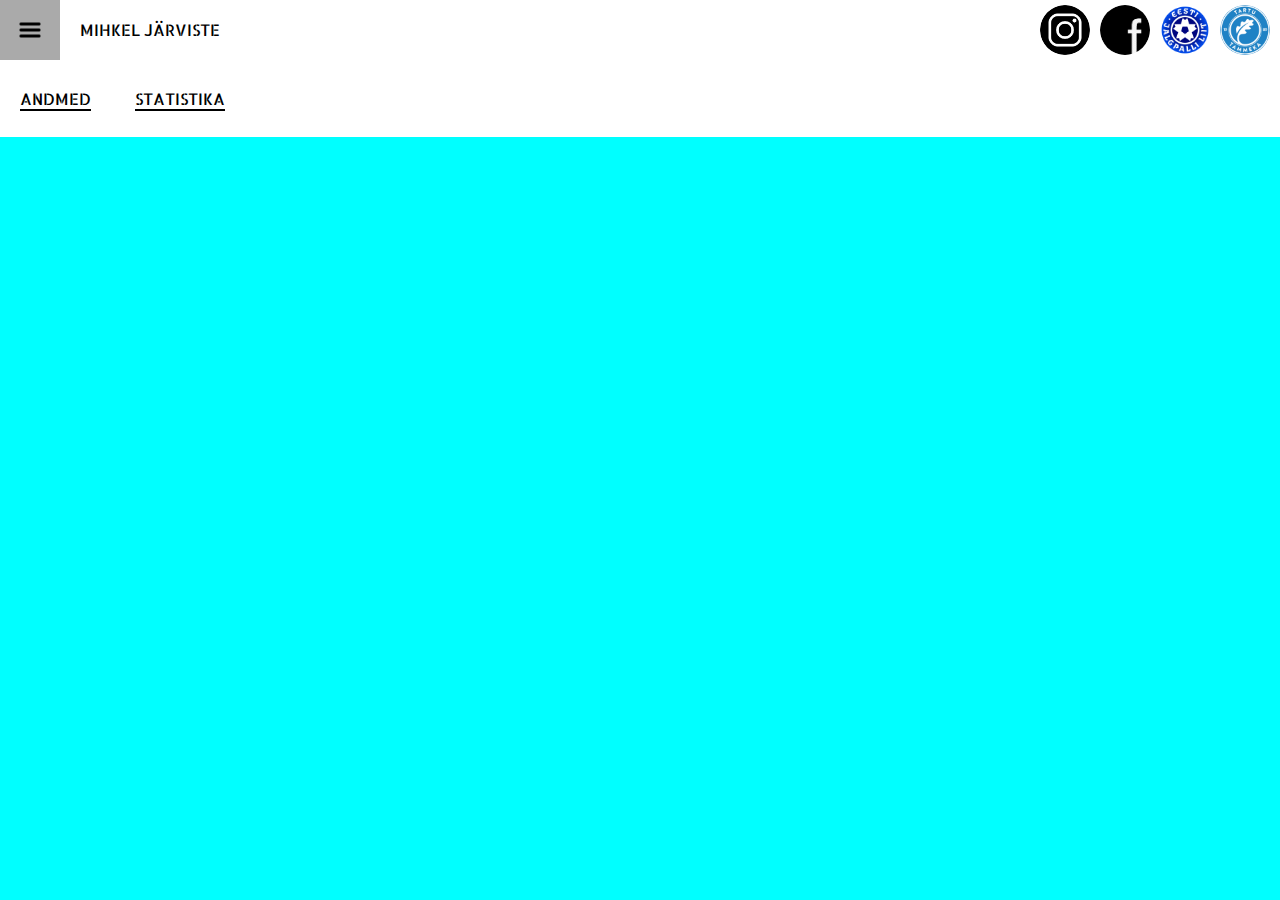
==== index.html @ 8848d4ef "esimene commit" ====
<!DOCTYPE html>
<html>
    <head>
        <meta charset="UTF-8">
        <title>Mihkel Järviste</title>
        <link rel="stylesheet" href="navigation.css">
        <link href='https://fonts.googleapis.com/css?family=Allerta Stencil' rel='stylesheet'>
    </head>
    <body>
        <header>
            <nav class="nav-main">
                <div class="btn-toggle-nav" onclick="toggleNav()"></div>
                <div class="nimi">Mihkel Järviste</div>
                <div class="tabel">
                        <input class="menu-btn" type="checkbox" id="menu-btn" />
                        <label class="menu-icon" for="menu-btn"><span class="navicon">Andmed</span></label>
                        <label class="menu-icon" for="menu-btn"><span class="navicon">Statistika</span></label>
                        <ul class="menu">
                          <li><a href="#work">Our Work</a></li>
                          <li><a href="#about">About</a></li>
                          <li><a href="#careers">Careers</a></li>
                          <li><a href="#contact">Contact</a></li>
                        </ul>
                </div>
                <div class="logod">
                    <div class="pildid">
                        <a href="https://instagram.com/">
                        <img src="instagram-logo.png" title="Instagram" width=50>
                        </a>
                    </div>
                    <div class="pildid">
                        <a href="https://facebook.com/">
                        <img src="fb-logo.png" title="Facebook" width=50>
                        </a>
                    </div>
                    <div class="pildid">
                        <a href="https://www.jalgpall.ee/">
                        <img src="jalgpalliliit.png" title="Eesti Jalgpalliliit" width=50>
                        </a>
                    </div>
                    <div class="pildid">
                        <a href="https://www.jktammeka.ee/">
                        <img src="jalgpallikooltammeka.png" title="Jalgpallikool Tammeka" width=50>
                        </a>
                    </div>
            </nav>

            <aside class="nav-sidebar">
                <ul>
                    <li><span>Menüü</span></li>
                    <li><a href="index.html">Home</a></li>
                    <li><a href="uuscareer.html">Career</a></li>
                    <li><a href="Highlights.html">Highlights</a></li>
                    <li><a href="galerii.html">Gallery</a></li>
                </ul>
            </aside>
        </header>
        <main>
            
        </main>
        <footer>
        </footer>
    </body>
    <script src="main.js"></script>
</html>
---- navigation.css ----
* {
    margin: 0;
    padding: 0;
}
body{
    background-color: aqua;
}
.logod{
    display: flex;
    position: absolute;
    right: 0;
    line-height: 60px;
}
.pildid{
    padding-top: 5px;
    padding-right:10px;
}
.html-sisene ul{
    display:flex;
    list-style: none;
}
.html-sisene li{
    padding-right:15px;
    padding-left:15px;
}
.html-sisene li a{
    text-decoration: none;
    text-transform: uppercase;
    text-decoration: none;
    font-family: "Allerta Stencil";
    font-size: 16px;
    color: black;
    border-bottom:2px solid black;
}
.html-sisene li a:hover{
    border-bottom:2px solid blue;
}
.html-sisene li a:active{
    border-bottom:2px solid blue;
}
.pildid img{
    border-radius: 50%;
}
.nav-main{
    position: absolute;
    top:0;
    width: 100%;
    height:60px;
    background-color:white;
    display:flex;
    z-index:1000;
}
.btn-toggle-nav{
    width:60px;
    height:100%;
    background-image:url(menu.png);
    background-repeat:no-repeat;
    background-size:40%;
    background-position: center;
    cursor:pointer;
}
.btn-toggle-nav:hover{
    background-color:#0005;
}
.nimi{
    line-height: 60px;
    display: flex;
    height:100%;
    padding: 0 20px;
    text-transform: uppercase;
    text-decoration: none;
    font-family: "Allerta Stencil";
    font-size: 16px;
    color: black;
}
.nav-sidebar{
    background-color:white;
    position:fixed;
    left:0px;
    bottom:0px;
    width:0px;
    height:calc(100vh - 60px);
    padding:0px;
    z-index:1000;
    transition:all 0.3s ease-in-out;
}
.nav-sidebar ul{
    padding-top:15px;
    overflow:hidden;
    visibility:hidden;
}
.nav-sidebar ul li{
    line-height:60px;
    list-style:none;
}
.nav-sidebar ul li span, .nav-sidebar ul li a{
    display:block;
    height:60px;
    padding:0px 10px;
    text-decoration:none;
    text-transform: uppercase;
    color:black;
    font-family:"Allerta Stencil";
    font-size:16px;
    white-space:nowrap;
    opacity:0;
    transition:all 0.3s ease-in-out;
}
.nav-sidebar ul li a:hover{
    background-color:#0005;
}
.tabel{
    background-color: white;
    position:absolute;
    width:100%;
    top:60px;
    z-index:1000;
}
.tabel ul{
    margin:0;
    padding:0;
    list-style: none;
    overflow: hidden;
    background-color: white;
}
.tabel li a {
    display: block;
    padding: 20px 20px;
    border-right: 1px solid #f4f4f4;
    text-decoration: none;
}
.tabel li a:hover,
.tabel .menu-btn:hover {
  background-color: #f4f4f4;
}
.tabel .logo {
  display: block;
  float: left;
  font-size: 2em;
  padding: 10px 20px;
  text-decoration: none;
}
.tabel .menu {
    clear: both;
    max-height: 0;
    transition: max-height .2s ease-out;
}
.tabel .menu-icon {
    cursor: pointer;
    display: inline-block;
    padding: 28px 20px;
    position: relative;
} 
.tabel .menu-btn {
    display: none;
}
.tabel .menu-btn:checked ~ .menu {
    max-height: 240px;
}
.navicon{
    text-transform: uppercase;
    font-family: "Allerta Stencil";
    font-size: 16px;
    color: black;
    border-bottom:2px solid black;
}
.navicon:hover{
    border-bottom:2px solid blue;
}
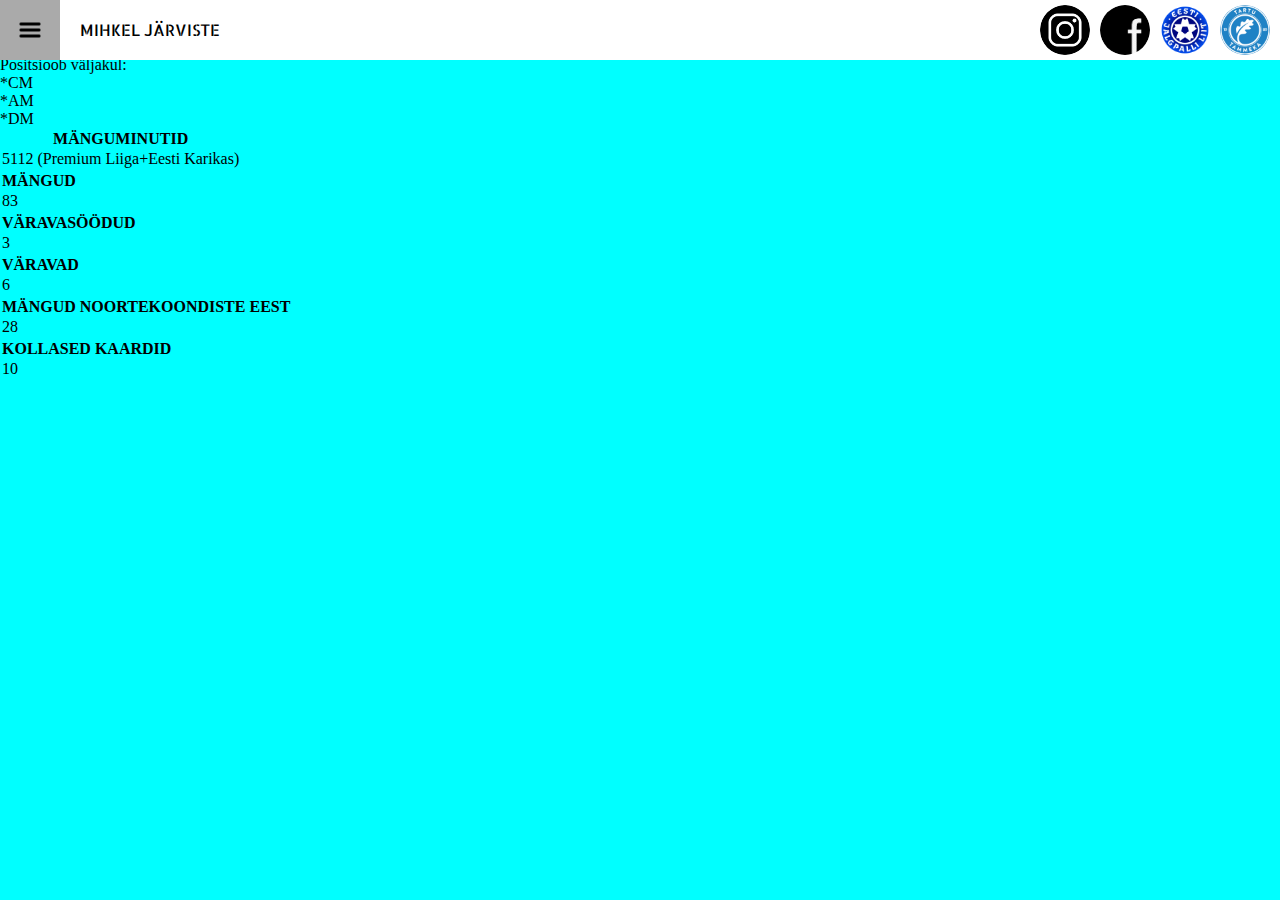
==== commit c6c0188b: "Update index.html" ====
--- a/index.html
+++ b/index.html
@@ -11,17 +11,6 @@
             <nav class="nav-main">
                 <div class="btn-toggle-nav" onclick="toggleNav()"></div>
                 <div class="nimi">Mihkel Järviste</div>
-                <div class="tabel">
-                        <input class="menu-btn" type="checkbox" id="menu-btn" />
-                        <label class="menu-icon" for="menu-btn"><span class="navicon">Andmed</span></label>
-                        <label class="menu-icon" for="menu-btn"><span class="navicon">Statistika</span></label>
-                        <ul class="menu">
-                          <li><a href="#work">Our Work</a></li>
-                          <li><a href="#about">About</a></li>
-                          <li><a href="#careers">Careers</a></li>
-                          <li><a href="#contact">Contact</a></li>
-                        </ul>
-                </div>
                 <div class="logod">
                     <div class="pildid">
                         <a href="https://instagram.com/">
@@ -56,7 +45,78 @@
             </aside>
         </header>
         <main>
-            
+            <section>
+                <div class="pilt">
+                    <img src="järv.jpg" width=300>
+                    <div class="andmed">
+                        <div>Vanus: 19</div>
+                        <div>Klubi: Jalgpallikool Tammeka</div>
+                        <div>Positsioob väljakul:</div>
+                        <ul>
+                            <li>*CM</li>
+                            <li>*AM</li>
+                            <li>*DM</li>
+                        </ul>
+                    </div>
+                </div>
+            </section>
+                <div class="tabeliveerud">
+                    <div id="tabeliesimeneveerg">
+                        <table class="tabelid">
+                            <tr>
+                                <th>MÄNGUMINUTID</th>
+                            </tr>
+                            <tr>
+                                <td>5112 (Premium Liiga+Eesti Karikas)</td>
+                            </tr>
+                        </table>    
+                        <table class="tabelid">
+                            <tr>
+                                <th>MÄNGUD</th>
+                            </tr>
+                            <tr>
+                                <td>83</td>
+                            </tr>
+                        </table>
+                    </div>
+                    <div id="tabeliteineveerg">
+                        <table class="tabelid">
+                            <tr>
+                                <th>VÄRAVASÖÖDUD</th>
+                            </tr>
+                            <tr>
+                                <td>3</td>
+                            </tr>
+                        </table>
+                        <table class="tabelid">
+                            <tr>
+                                <th>VÄRAVAD</th>
+                            </tr>
+                            <tr>
+                                <td>6</td>
+                            </tr>
+                        </table>
+                    </div>
+                    <div id="tabelikolmasveerg">
+                        <table class="tabelid">
+                            <tr>
+                                <th>MÄNGUD NOORTEKOONDISTE EEST</th>
+                            </tr>
+                            <tr>
+                                <td>28</td>
+                            </tr>
+                        </table>
+                        <table class="tabelid">
+                            <tr>
+                                <th>KOLLASED KAARDID</th>
+                            </tr>
+                            <tr>
+                                <td>10</td>
+                            </tr>
+                        </table>
+                    </div>
+                </div>
+            </div>
         </main>
         <footer>
         </footer>
